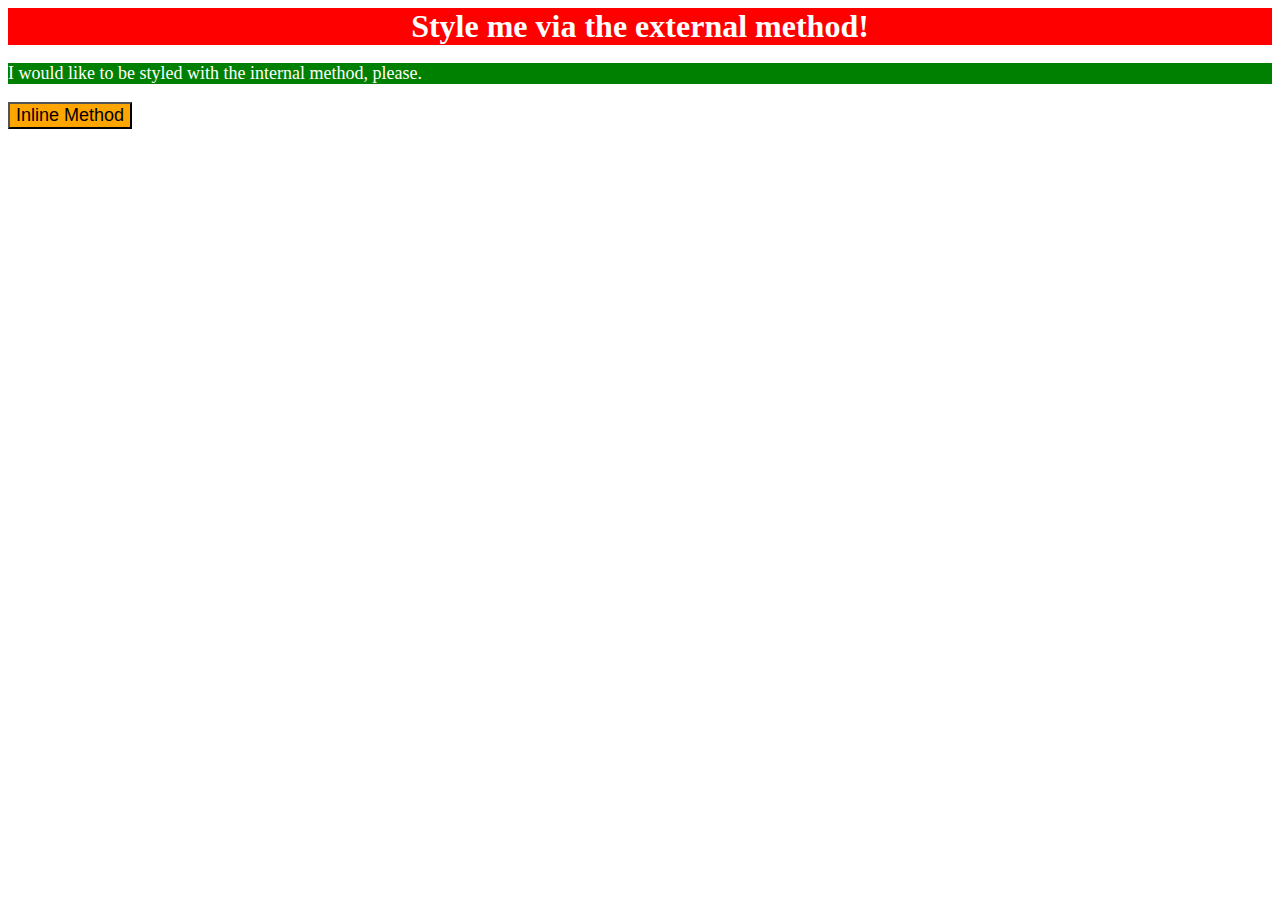
==== foundations/01-css-methods/index.html @ 13d86017 "Primer intento css 1" ====
<!DOCTYPE html>
<html lang="en">
  <head>
    <meta charset="UTF-8">
    <meta http-equiv="X-UA-Compatible" content="IE=edge">
    <meta name="viewport" content="width=device-width, initial-scale=1.0">
    <link rel="stylesheet" href="styles.css">
    <title>Methods for Adding CSS</title>
  </head>
  <body>
    <div>Style me via the external method!</div>
    <p>I would like to be styled with the internal method, please.</p>
    <button>Inline Method</button>
  </body>
</html>
---- foundations/01-css-methods/styles.css ----
div {
    background-color: red;
    color: white;
    font-size: 32px;
    text-align: center;
    font-weight: bold;
}

p {
    background-color: green;
    color: white;
    font-size: 18px;
}

button {
    background-color: orange;
    font-size: 18px;
}
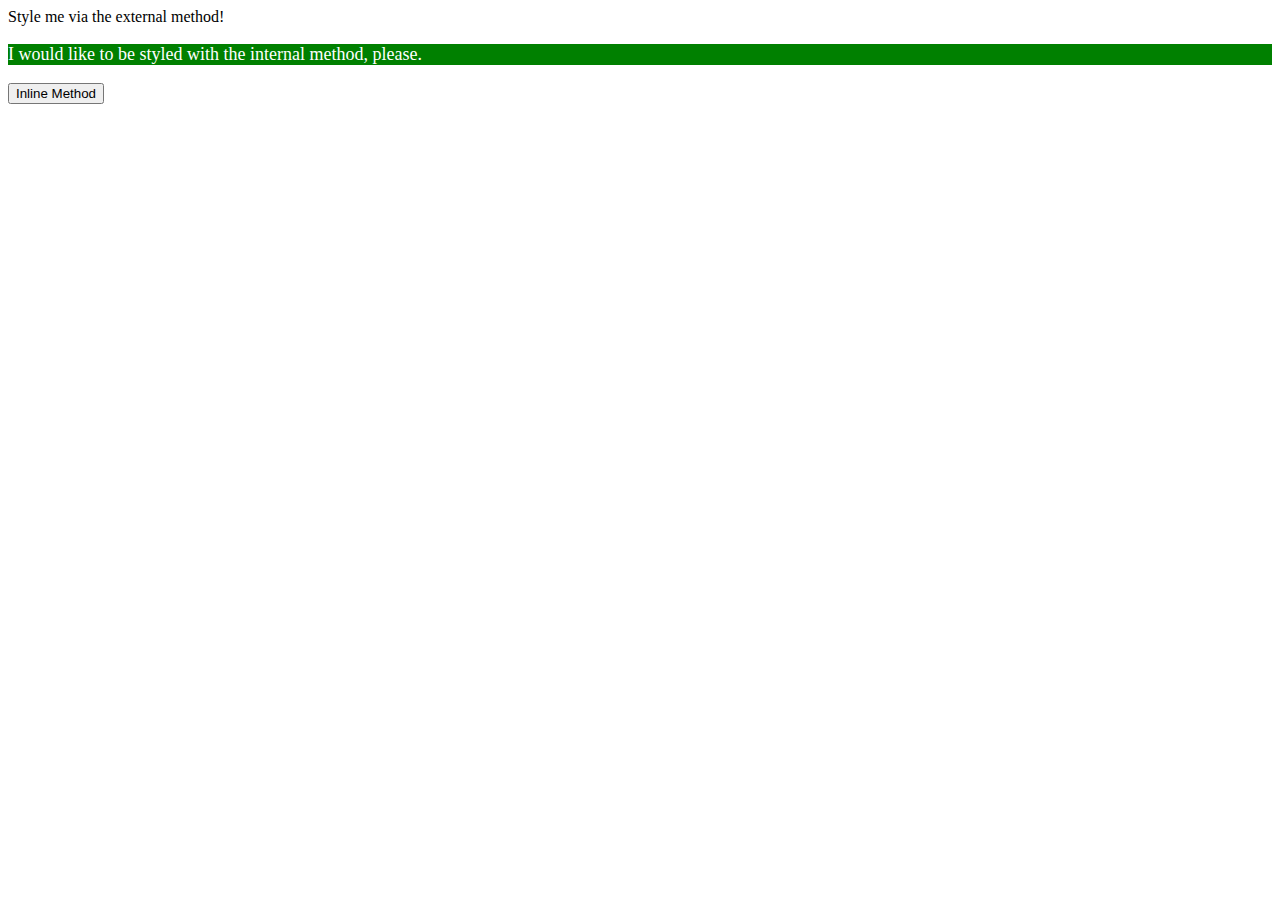
==== commit 72047fde: "Re-estructurado para correción" ====
--- a/foundations/01-css-methods/index.html
+++ b/foundations/01-css-methods/index.html
@@ -4,8 +4,17 @@
     <meta charset="UTF-8">
     <meta http-equiv="X-UA-Compatible" content="IE=edge">
     <meta name="viewport" content="width=device-width, initial-scale=1.0">
-    <link rel="stylesheet" href="styles.css">
-    <title>Methods for Adding CSS</title>
+    <!--<link rel="stylesheet" href="styles.css">-->
+  <style>
+
+p {
+    background-color: green;
+    color: white;
+    font-size: 18px;
+}
+
+</style>
+  <title>Methods for Adding CSS</title>
   </head>
   <body>
     <div>Style me via the external method!</div>
--- a/foundations/01-css-methods/styles.css
+++ b/foundations/01-css-methods/styles.css
@@ -6,12 +6,6 @@
     font-weight: bold;
 }
 
-p {
-    background-color: green;
-    color: white;
-    font-size: 18px;
-}
-
 button {
     background-color: orange;
     font-size: 18px;
